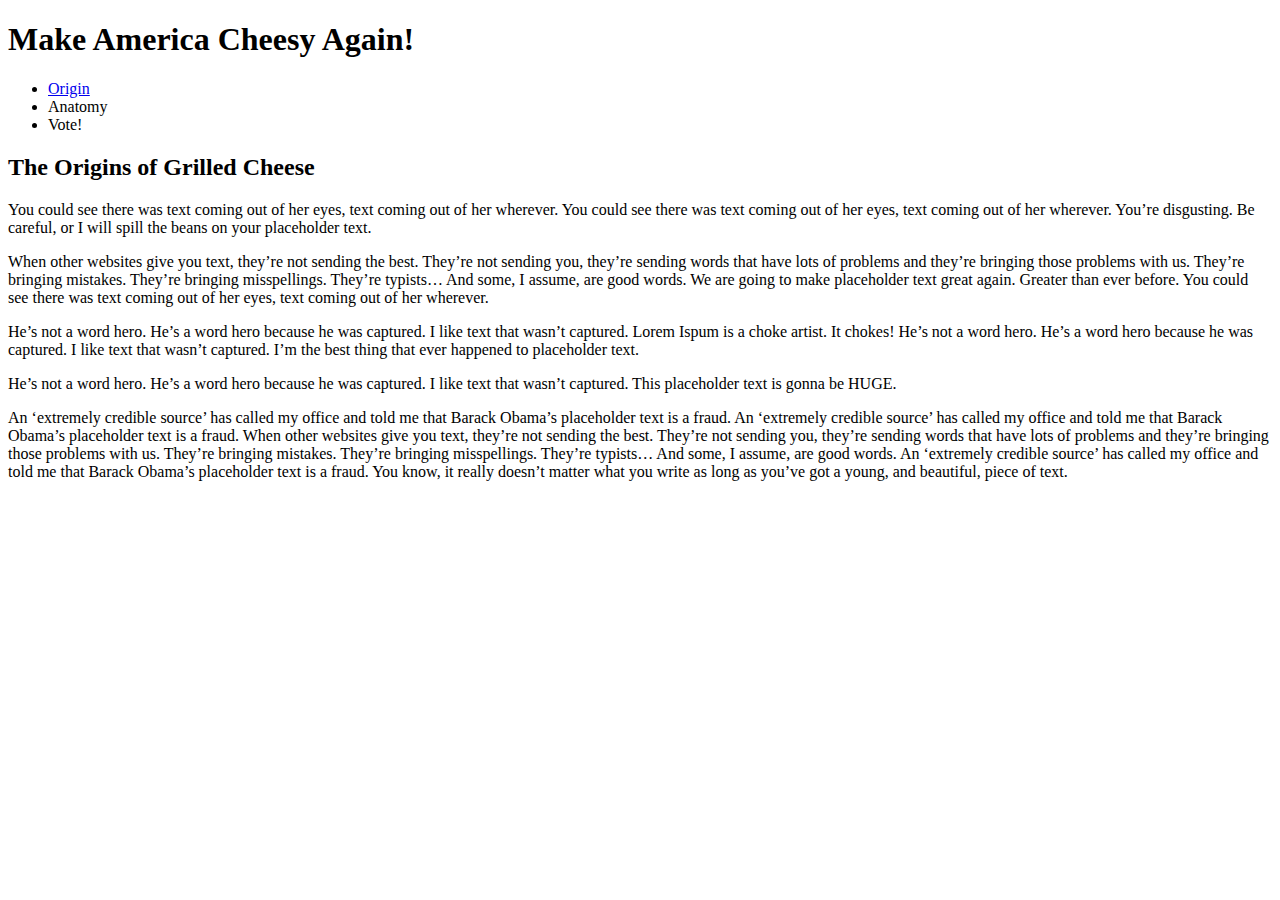
==== index.html @ 16b08869 "first commit by me" ====
<!DOCTYPE html> 
	<html>
		<head>
			<meta charset="UTF-8">
			<link rel="stylesheet" type="text/css" href="main.css">
			<title>Grilled Cheese 4 Prez!</title>
		</head>
		<article>
			<body>
				<div>
					<h1>Make America Cheesy Again!</h1>
				</div>
				<div>
					<nav>
						<ul>
							<li><a href="index.html">Origin</a></li>
							<li>Anatomy</li>
							<li>Vote!</li>
						</ul>
					</nav>
				</div>
				<div>
					<h2>The Origins of Grilled Cheese</h2>
					<p>You could see there was text coming out of her eyes, text coming out of her wherever. You could see there was text coming out of her eyes, text coming out of her wherever. You’re disgusting. Be careful, or I will spill the beans on your placeholder text.</p>
					<p>When other websites give you text, they’re not sending the best. They’re not sending you, they’re sending words that have lots of problems and they’re bringing those problems with us. They’re bringing mistakes. They’re bringing misspellings. They’re typists… And some, I assume, are good words. We are going to make placeholder text great again. Greater than ever before. You could see there was text coming out of her eyes, text coming out of her wherever.</p>
					<p>He’s not a word hero. He’s a word hero because he was captured. I like text that wasn’t captured. Lorem Ispum is a choke artist. It chokes! He’s not a word hero. He’s a word hero because he was captured. I like text that wasn’t captured. I’m the best thing that ever happened to placeholder text.</p>
					<p>He’s not a word hero. He’s a word hero because he was captured. I like text that wasn’t captured. This placeholder text is gonna be HUGE.</p>
					<p>An ‘extremely credible source’ has called my office and told me that Barack Obama’s placeholder text is a fraud. An ‘extremely credible source’ has called my office and told me that Barack Obama’s placeholder text is a fraud. When other websites give you text, they’re not sending the best. They’re not sending you, they’re sending words that have lots of problems and they’re bringing those problems with us. They’re bringing mistakes. They’re bringing misspellings. They’re typists… And some, I assume, are good words. An ‘extremely credible source’ has called my office and told me that Barack Obama’s placeholder text is a fraud. You know, it really doesn’t matter what you write as long as you’ve got a young, and beautiful, piece of text.</p>
				</div>
				<footer>
					<div>
						
					</div>
				</footer>
			</body>
		</article>	
	</html>
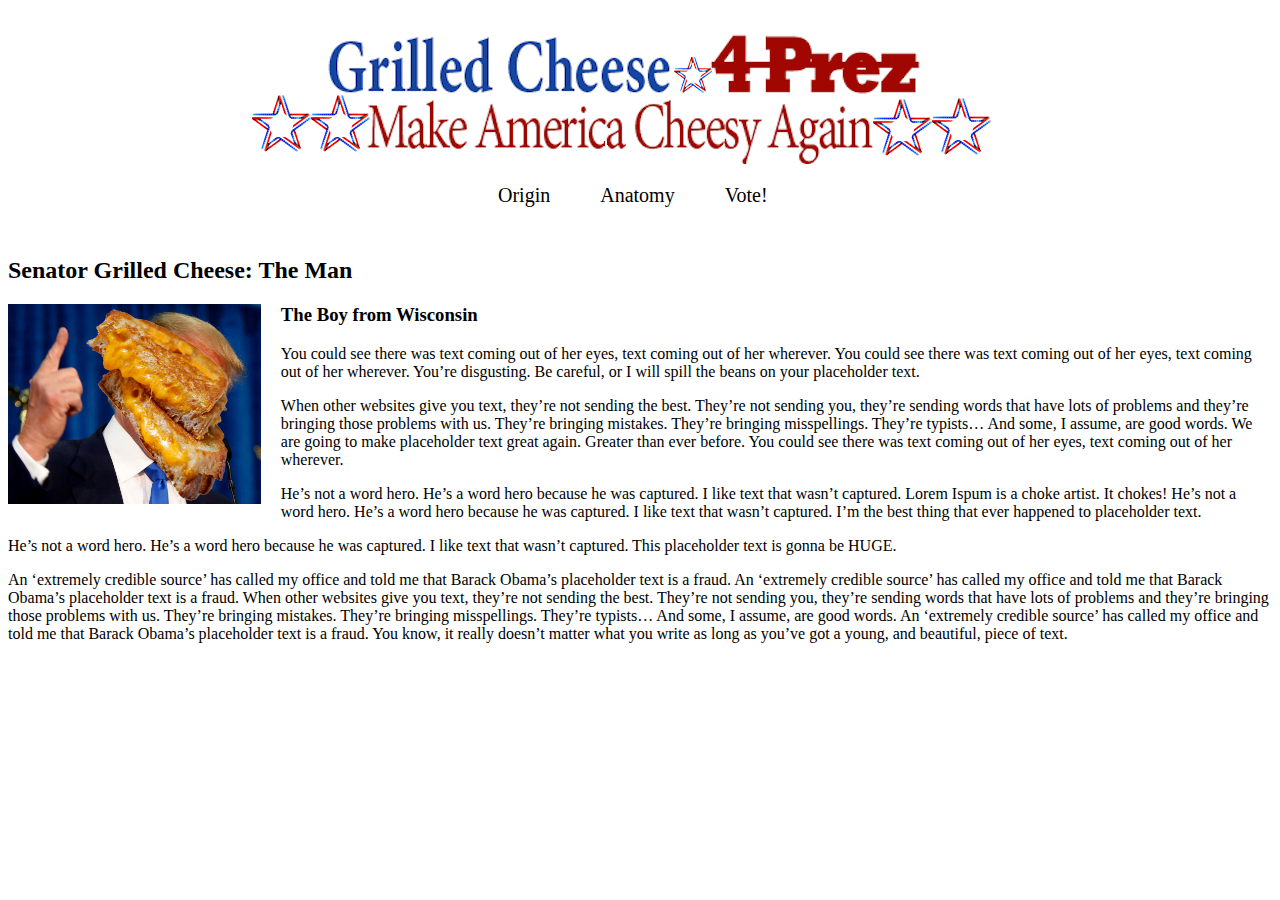
==== commit cee48465: "grilled cheese masters" ====
--- a/index.html
+++ b/index.html
@@ -8,19 +8,23 @@
 		<article>
 			<body>
 				<div>
-					<h1>Make America Cheesy Again!</h1>
+					<img src="images/logo.png" />
 				</div>
 				<div>
 					<nav>
 						<ul>
 							<li><a href="index.html">Origin</a></li>
-							<li>Anatomy</li>
-							<li>Vote!</li>
+							<li><a href="#">Anatomy</li>
+							<li><a href="#">Vote!</a></li>
 						</ul>
 					</nav>
 				</div>
 				<div>
-					<h2>The Origins of Grilled Cheese</h2>
+					<h2>Senator Grilled Cheese: The Man</h2>
+					<div>
+						<img src="images/GC.jpg" id="chs1" />
+					</div>
+					<h3>The Boy from Wisconsin</h3>
 					<p>You could see there was text coming out of her eyes, text coming out of her wherever. You could see there was text coming out of her eyes, text coming out of her wherever. You’re disgusting. Be careful, or I will spill the beans on your placeholder text.</p>
 					<p>When other websites give you text, they’re not sending the best. They’re not sending you, they’re sending words that have lots of problems and they’re bringing those problems with us. They’re bringing mistakes. They’re bringing misspellings. They’re typists… And some, I assume, are good words. We are going to make placeholder text great again. Greater than ever before. You could see there was text coming out of her eyes, text coming out of her wherever.</p>
 					<p>He’s not a word hero. He’s a word hero because he was captured. I like text that wasn’t captured. Lorem Ispum is a choke artist. It chokes! He’s not a word hero. He’s a word hero because he was captured. I like text that wasn’t captured. I’m the best thing that ever happened to placeholder text.</p>
--- a/main.css
+++ b/main.css
@@ -0,0 +1,47 @@
+img {
+	padding-left: 200px;
+}
+
+nav {
+	margin-top: 0px;
+	padding-left: 400px;
+
+}
+
+ul {
+	list-style: none;
+	text-decoration: none;
+}
+
+li {
+
+	float: left;
+	padding-left: 50px;
+	padding-bottom: 50px;
+	font-size: 20px;
+}
+
+a {
+	text-decoration: none;
+	color: black;
+}
+
+a:hover {
+	color: blue;
+}
+
+#chs1 {
+	float: left;
+	padding-left: 0px;
+	padding-right: 20px;
+	width: 20%;
+	height: 20%;
+}
+
+h2 {
+	clear: both;
+}
+
+p {
+
+}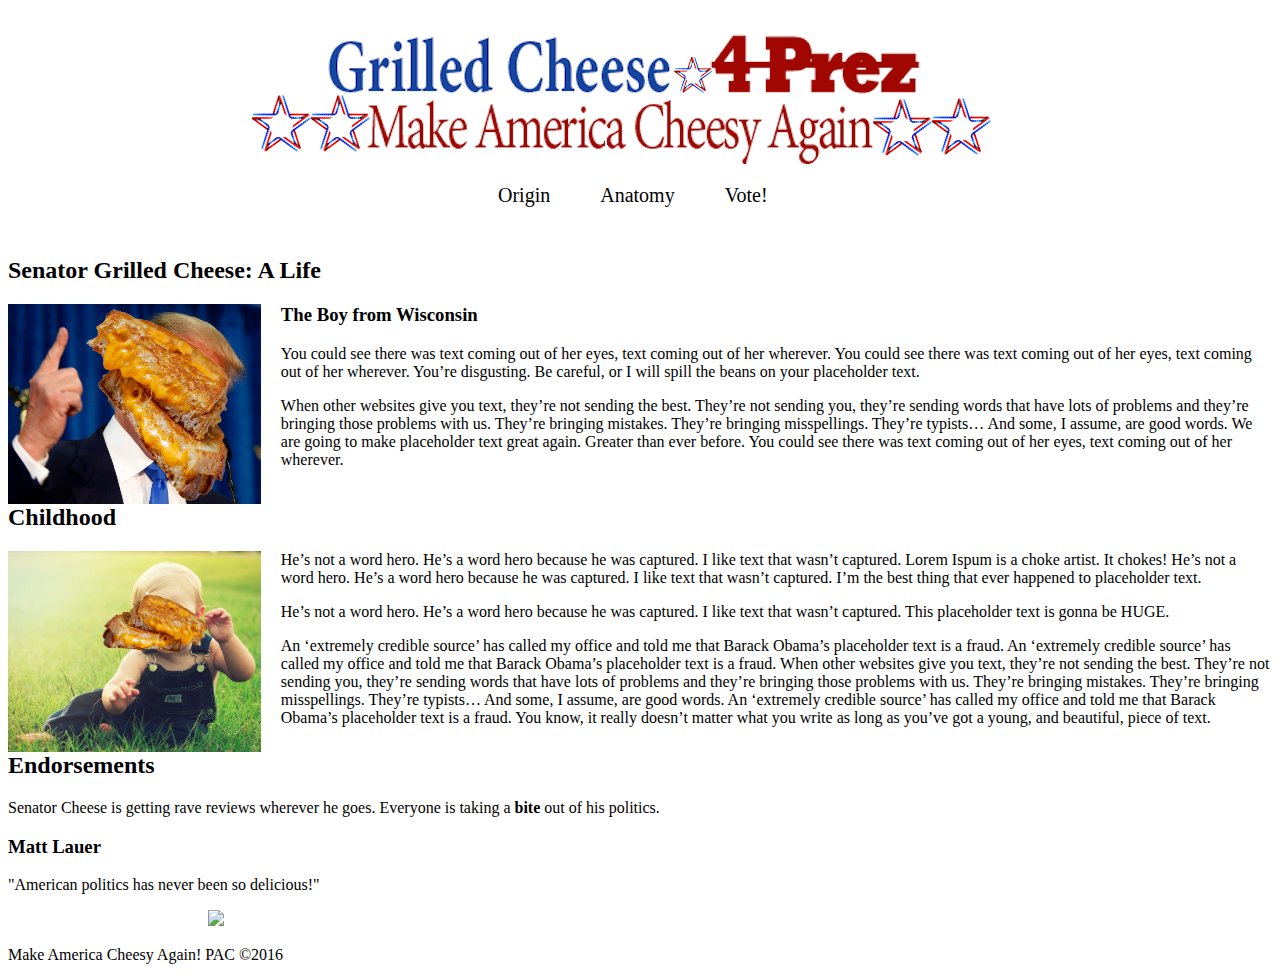
==== commit 7f4de015: "more images" ====
--- a/index.html
+++ b/index.html
@@ -14,25 +14,41 @@
 					<nav>
 						<ul>
 							<li><a href="index.html">Origin</a></li>
-							<li><a href="#">Anatomy</li>
-							<li><a href="#">Vote!</a></li>
+							<li><a href="Image Gallery.html">Anatomy</li>
+							<li><a href="Vote4GC.html">Vote!</a></li>
 						</ul>
 					</nav>
 				</div>
 				<div>
-					<h2>Senator Grilled Cheese: The Man</h2>
+					<h2>Senator Grilled Cheese: A Life</h2>
 					<div>
-						<img src="images/GC.jpg" id="chs1" />
+						<img src="images/GC.jpg" class="chs" />
 					</div>
 					<h3>The Boy from Wisconsin</h3>
 					<p>You could see there was text coming out of her eyes, text coming out of her wherever. You could see there was text coming out of her eyes, text coming out of her wherever. You’re disgusting. Be careful, or I will spill the beans on your placeholder text.</p>
 					<p>When other websites give you text, they’re not sending the best. They’re not sending you, they’re sending words that have lots of problems and they’re bringing those problems with us. They’re bringing mistakes. They’re bringing misspellings. They’re typists… And some, I assume, are good words. We are going to make placeholder text great again. Greater than ever before. You could see there was text coming out of her eyes, text coming out of her wherever.</p>
+				</div>
+				<div>
+					<h2>Childhood</h2>
+					<img src="images/baby.jpg" class="chs" />
 					<p>He’s not a word hero. He’s a word hero because he was captured. I like text that wasn’t captured. Lorem Ispum is a choke artist. It chokes! He’s not a word hero. He’s a word hero because he was captured. I like text that wasn’t captured. I’m the best thing that ever happened to placeholder text.</p>
 					<p>He’s not a word hero. He’s a word hero because he was captured. I like text that wasn’t captured. This placeholder text is gonna be HUGE.</p>
 					<p>An ‘extremely credible source’ has called my office and told me that Barack Obama’s placeholder text is a fraud. An ‘extremely credible source’ has called my office and told me that Barack Obama’s placeholder text is a fraud. When other websites give you text, they’re not sending the best. They’re not sending you, they’re sending words that have lots of problems and they’re bringing those problems with us. They’re bringing mistakes. They’re bringing misspellings. They’re typists… And some, I assume, are good words. An ‘extremely credible source’ has called my office and told me that Barack Obama’s placeholder text is a fraud. You know, it really doesn’t matter what you write as long as you’ve got a young, and beautiful, piece of text.</p>
 				</div>
+				<div>
+					<h2>Endorsements</h2>
+					<p>Senator Cheese is getting rave reviews wherever he goes. Everyone is taking a <strong>bite</strong> out of his politics.</p>
+				</div>
+				<div>
+					<h3>Matt Lauer</h3>
+						<p>"American politics has never been so delicious!"</p>
+				</div>
+				<div>
+					<img src="http://byt.wpengine.netdna-cdn.com/wp-content/uploads/2014/10/matt-lauer-eats-cheese.gif" />
+				</div>
 				<footer>
 					<div>
+						<p>Make America Cheesy Again! PAC ©2016</p>
 						
 					</div>
 				</footer>
--- a/main.css
+++ b/main.css
@@ -30,7 +30,7 @@
 	color: blue;
 }
 
-#chs1 {
+.chs {
 	float: left;
 	padding-left: 0px;
 	padding-right: 20px;
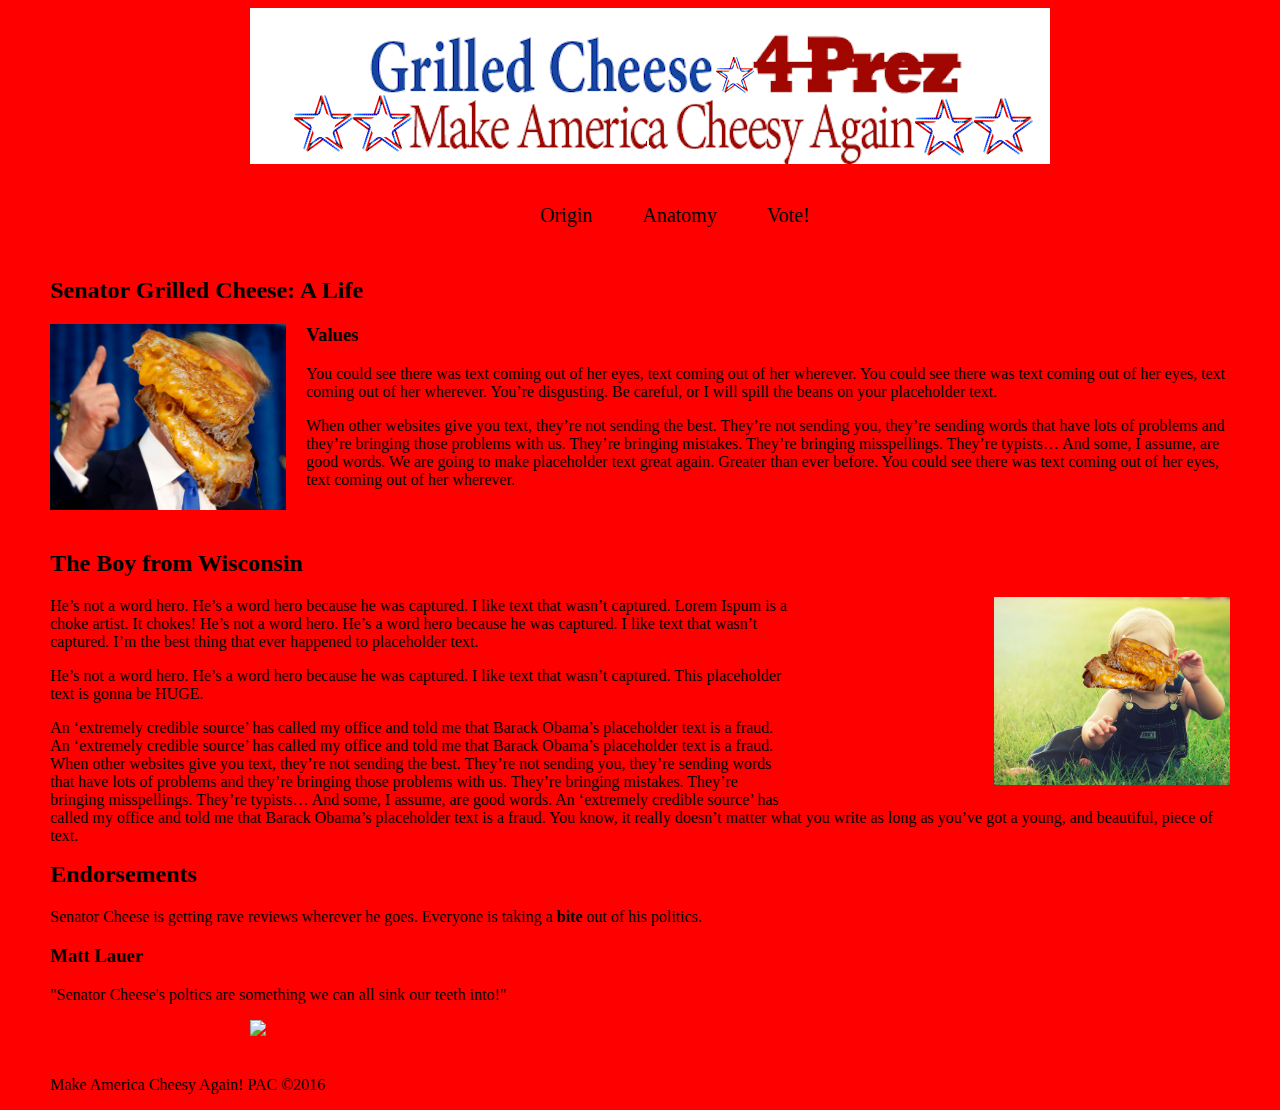
==== commit d2119db6: "all in a day's commit" ====
--- a/index.html
+++ b/index.html
@@ -24,13 +24,13 @@
 					<div>
 						<img src="images/GC.jpg" class="chs" />
 					</div>
-					<h3>The Boy from Wisconsin</h3>
+					<h3>Values</h3>
 					<p>You could see there was text coming out of her eyes, text coming out of her wherever. You could see there was text coming out of her eyes, text coming out of her wherever. You’re disgusting. Be careful, or I will spill the beans on your placeholder text.</p>
 					<p>When other websites give you text, they’re not sending the best. They’re not sending you, they’re sending words that have lots of problems and they’re bringing those problems with us. They’re bringing mistakes. They’re bringing misspellings. They’re typists… And some, I assume, are good words. We are going to make placeholder text great again. Greater than ever before. You could see there was text coming out of her eyes, text coming out of her wherever.</p>
 				</div>
-				<div>
-					<h2>Childhood</h2>
-					<img src="images/baby.jpg" class="chs" />
+				<div class="flt">
+					<h2>The Boy from Wisconsin</h2>
+					<img src="images/baby.jpg" id="bbychs" />
 					<p>He’s not a word hero. He’s a word hero because he was captured. I like text that wasn’t captured. Lorem Ispum is a choke artist. It chokes! He’s not a word hero. He’s a word hero because he was captured. I like text that wasn’t captured. I’m the best thing that ever happened to placeholder text.</p>
 					<p>He’s not a word hero. He’s a word hero because he was captured. I like text that wasn’t captured. This placeholder text is gonna be HUGE.</p>
 					<p>An ‘extremely credible source’ has called my office and told me that Barack Obama’s placeholder text is a fraud. An ‘extremely credible source’ has called my office and told me that Barack Obama’s placeholder text is a fraud. When other websites give you text, they’re not sending the best. They’re not sending you, they’re sending words that have lots of problems and they’re bringing those problems with us. They’re bringing mistakes. They’re bringing misspellings. They’re typists… And some, I assume, are good words. An ‘extremely credible source’ has called my office and told me that Barack Obama’s placeholder text is a fraud. You know, it really doesn’t matter what you write as long as you’ve got a young, and beautiful, piece of text.</p>
@@ -41,7 +41,7 @@
 				</div>
 				<div>
 					<h3>Matt Lauer</h3>
-						<p>"American politics has never been so delicious!"</p>
+						<p>"Senator Cheese's poltics are something we can all sink our teeth into!"</p>
 				</div>
 				<div>
 					<img src="http://byt.wpengine.netdna-cdn.com/wp-content/uploads/2014/10/matt-lauer-eats-cheese.gif" />
--- a/main.css
+++ b/main.css
@@ -1,5 +1,13 @@
+body {
+	top: 0px;
+	background-color: red;
+	margin-left: 50px;
+	margin-right: 50px;
+}
+
 img {
 	padding-left: 200px;
+	padding-bottom: 20px;
 }
 
 nav {
@@ -38,6 +46,17 @@
 	height: 20%;
 }
 
+.flt {
+	float: right;
+}
+
+#bbychs {
+	float: right;
+	padding-right: 0px;
+	width: 20%;
+	height: 20%;
+}
+
 h2 {
 	clear: both;
 }
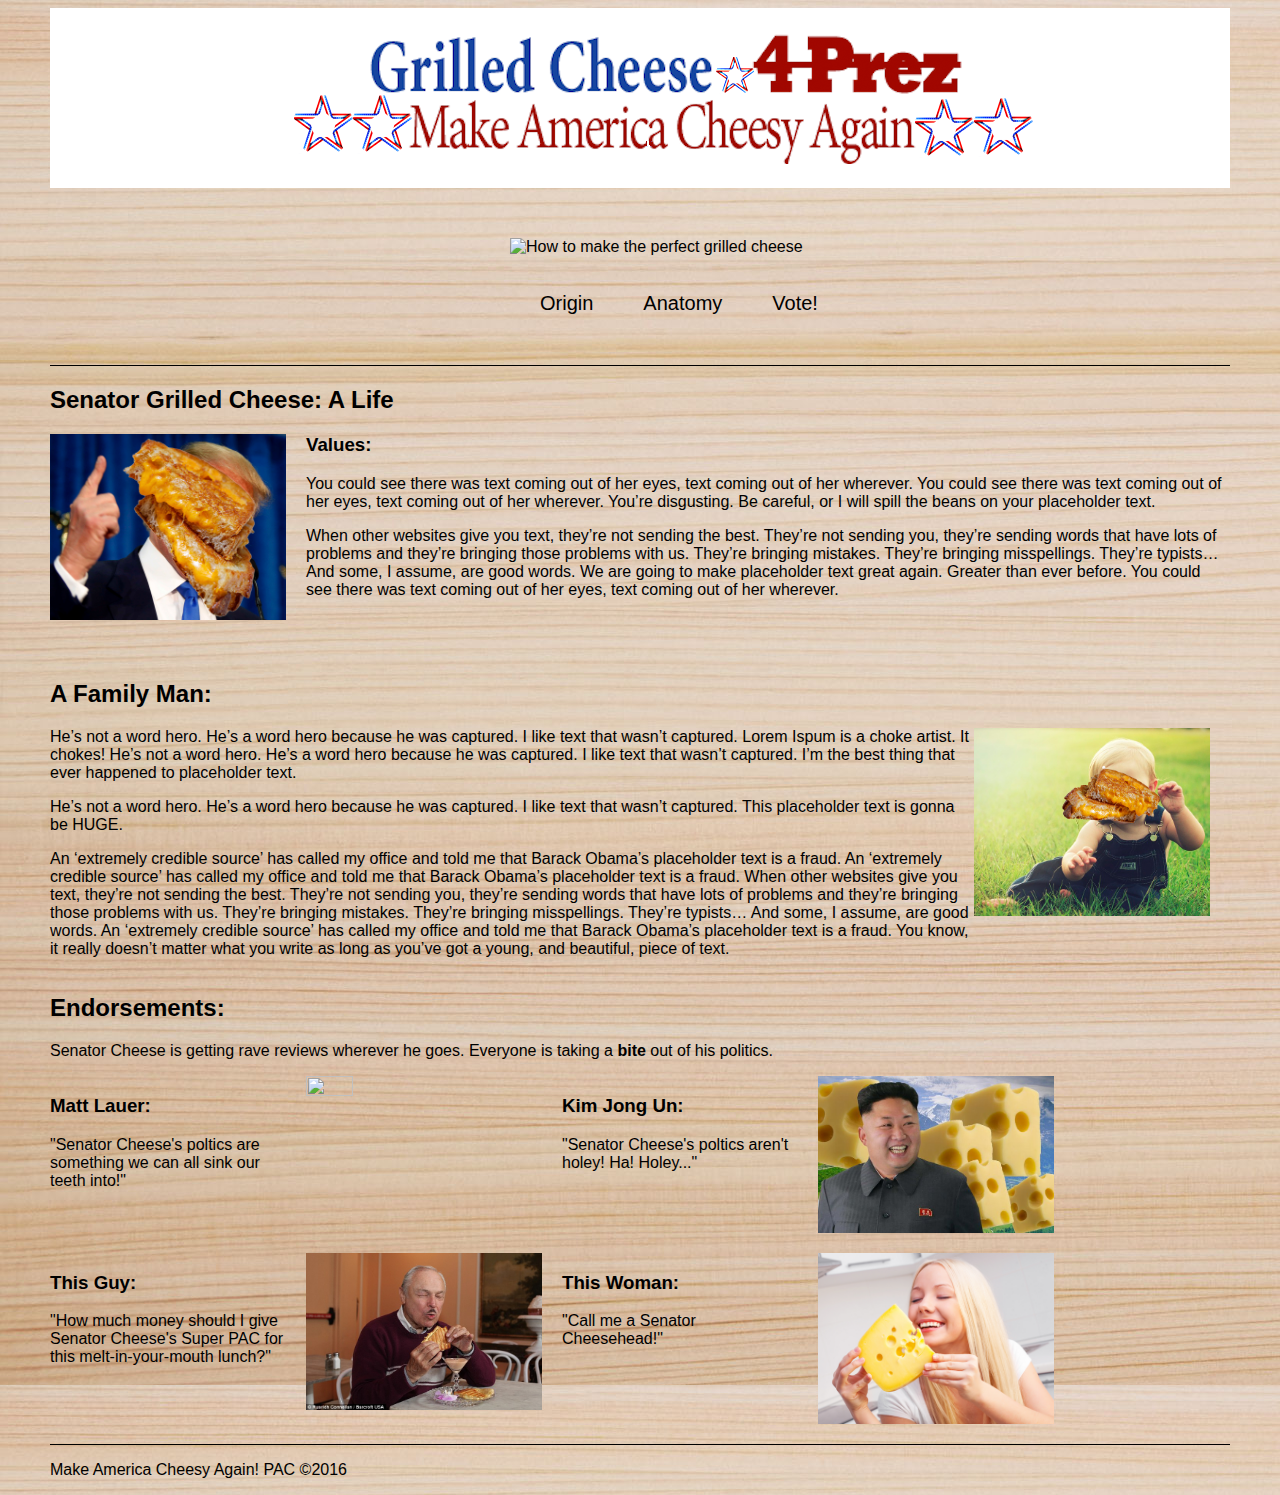
==== commit 4cfd9edc: "almost" ====
--- a/index.html
+++ b/index.html
@@ -7,8 +7,11 @@
 		</head>
 		<article>
 			<body>
-				<div>
+				<div class="hm">
 					<img src="images/logo.png" />
+				</div>
+				<div class="cheesy">
+					<a href="http://makeagif.com/wKghX7" title="How to make the perfect grilled cheese"><img src="http://i.makeagif.com/media/6-10-2016/wKghX7.gif" alt="How to make the perfect grilled cheese" ></a>
 				</div>
 				<div>
 					<nav>
@@ -20,36 +23,56 @@
 					</nav>
 				</div>
 				<div>
-					<h2>Senator Grilled Cheese: A Life</h2>
+					<h2 class="brdr">Senator Grilled Cheese: A Life</h2>
 					<div>
 						<img src="images/GC.jpg" class="chs" />
 					</div>
-					<h3>Values</h3>
+					<h3>Values:</h3>
 					<p>You could see there was text coming out of her eyes, text coming out of her wherever. You could see there was text coming out of her eyes, text coming out of her wherever. You’re disgusting. Be careful, or I will spill the beans on your placeholder text.</p>
 					<p>When other websites give you text, they’re not sending the best. They’re not sending you, they’re sending words that have lots of problems and they’re bringing those problems with us. They’re bringing mistakes. They’re bringing misspellings. They’re typists… And some, I assume, are good words. We are going to make placeholder text great again. Greater than ever before. You could see there was text coming out of her eyes, text coming out of her wherever.</p>
 				</div>
 				<div class="flt">
-					<h2>The Boy from Wisconsin</h2>
+					<h2>A Family Man:</h2>
 					<img src="images/baby.jpg" id="bbychs" />
 					<p>He’s not a word hero. He’s a word hero because he was captured. I like text that wasn’t captured. Lorem Ispum is a choke artist. It chokes! He’s not a word hero. He’s a word hero because he was captured. I like text that wasn’t captured. I’m the best thing that ever happened to placeholder text.</p>
 					<p>He’s not a word hero. He’s a word hero because he was captured. I like text that wasn’t captured. This placeholder text is gonna be HUGE.</p>
 					<p>An ‘extremely credible source’ has called my office and told me that Barack Obama’s placeholder text is a fraud. An ‘extremely credible source’ has called my office and told me that Barack Obama’s placeholder text is a fraud. When other websites give you text, they’re not sending the best. They’re not sending you, they’re sending words that have lots of problems and they’re bringing those problems with us. They’re bringing mistakes. They’re bringing misspellings. They’re typists… And some, I assume, are good words. An ‘extremely credible source’ has called my office and told me that Barack Obama’s placeholder text is a fraud. You know, it really doesn’t matter what you write as long as you’ve got a young, and beautiful, piece of text.</p>
 				</div>
 				<div>
-					<h2>Endorsements</h2>
+					<h2>Endorsements:</h2>
 					<p>Senator Cheese is getting rave reviews wherever he goes. Everyone is taking a <strong>bite</strong> out of his politics.</p>
 				</div>
-				<div>
-					<h3>Matt Lauer</h3>
+				<div class="chs">
+					<h3>Matt Lauer:</h3>
 						<p>"Senator Cheese's poltics are something we can all sink our teeth into!"</p>
 				</div>
 				<div>
-					<img src="http://byt.wpengine.netdna-cdn.com/wp-content/uploads/2014/10/matt-lauer-eats-cheese.gif" />
+					<img class="chs" src="http://byt.wpengine.netdna-cdn.com/wp-content/uploads/2014/10/matt-lauer-eats-cheese.gif"/>
+				</div>
+				<div class="chs">
+					<h3>Kim Jong Un:</h3>
+						<p>"Senator Cheese's poltics aren't holey! Ha! Holey..."</p>
+				</div>
+				<div>
+					<img class="chs" src="images/Kim-Jong-un-cheese.jpg"  />
+				</div>
+				<div class="chs">
+					<h3>This Guy:</h3>
+						<p>"How much money should I give Senator Cheese's Super PAC for this melt-in-your-mouth lunch?"</p>
+				</div>
+				<div>
+					<img class="chs" src="images/man_cheese.jpg" />
+				</div>
+				<div class="chs">
+					<h3>This Woman:</h3>
+						<p>"Call me a Senator Cheesehead!"</p>
+				</div>
+				<div>
+					<img class="chs" src="images/woman-cheese.jpg" />
 				</div>
 				<footer>
-					<div>
+					<div class="foot">
 						<p>Make America Cheesy Again! PAC ©2016</p>
-						
 					</div>
 				</footer>
 			</body>
--- a/main.css
+++ b/main.css
@@ -1,19 +1,32 @@
 body {
 	top: 0px;
-	background-color: red;
 	margin-left: 50px;
 	margin-right: 50px;
+	background-image: url('images/board.jpg');
+	font-family: Arial, "Helvetica Neue", Helvetica, sans-serif;
+}
+
+.hm {
+	background-color: white;
+	width: 100%;
 }
 
 img {
+	margin-top: 0px;
 	padding-left: 200px;
 	padding-bottom: 20px;
+}
+
+div.cheesy {
+	padding-left: 260px;
+	padding-top: 50px;
 }
 
 nav {
 	margin-top: 0px;
 	padding-left: 400px;
-
+	background-color: white;
+	width: 100%;
 }
 
 ul {
@@ -35,7 +48,7 @@
 }
 
 a:hover {
-	color: blue;
+	color: red;
 }
 
 .chs {
@@ -52,15 +65,30 @@
 
 #bbychs {
 	float: right;
-	padding-right: 0px;
+	padding-right: 20px;
 	width: 20%;
 	height: 20%;
+	padding-left: 0px;
 }
 
 h2 {
 	clear: both;
+	padding-top: 20px;
 }
 
-p {
+.brdr {
+	border-top: 1px solid black;
+}
 
+.gif {
+	padding-left: 0px;
+}
+
+.clear {
+	clear: both;
+}
+
+.foot {
+	clear: both;
+	border-top: 1px solid black;
 }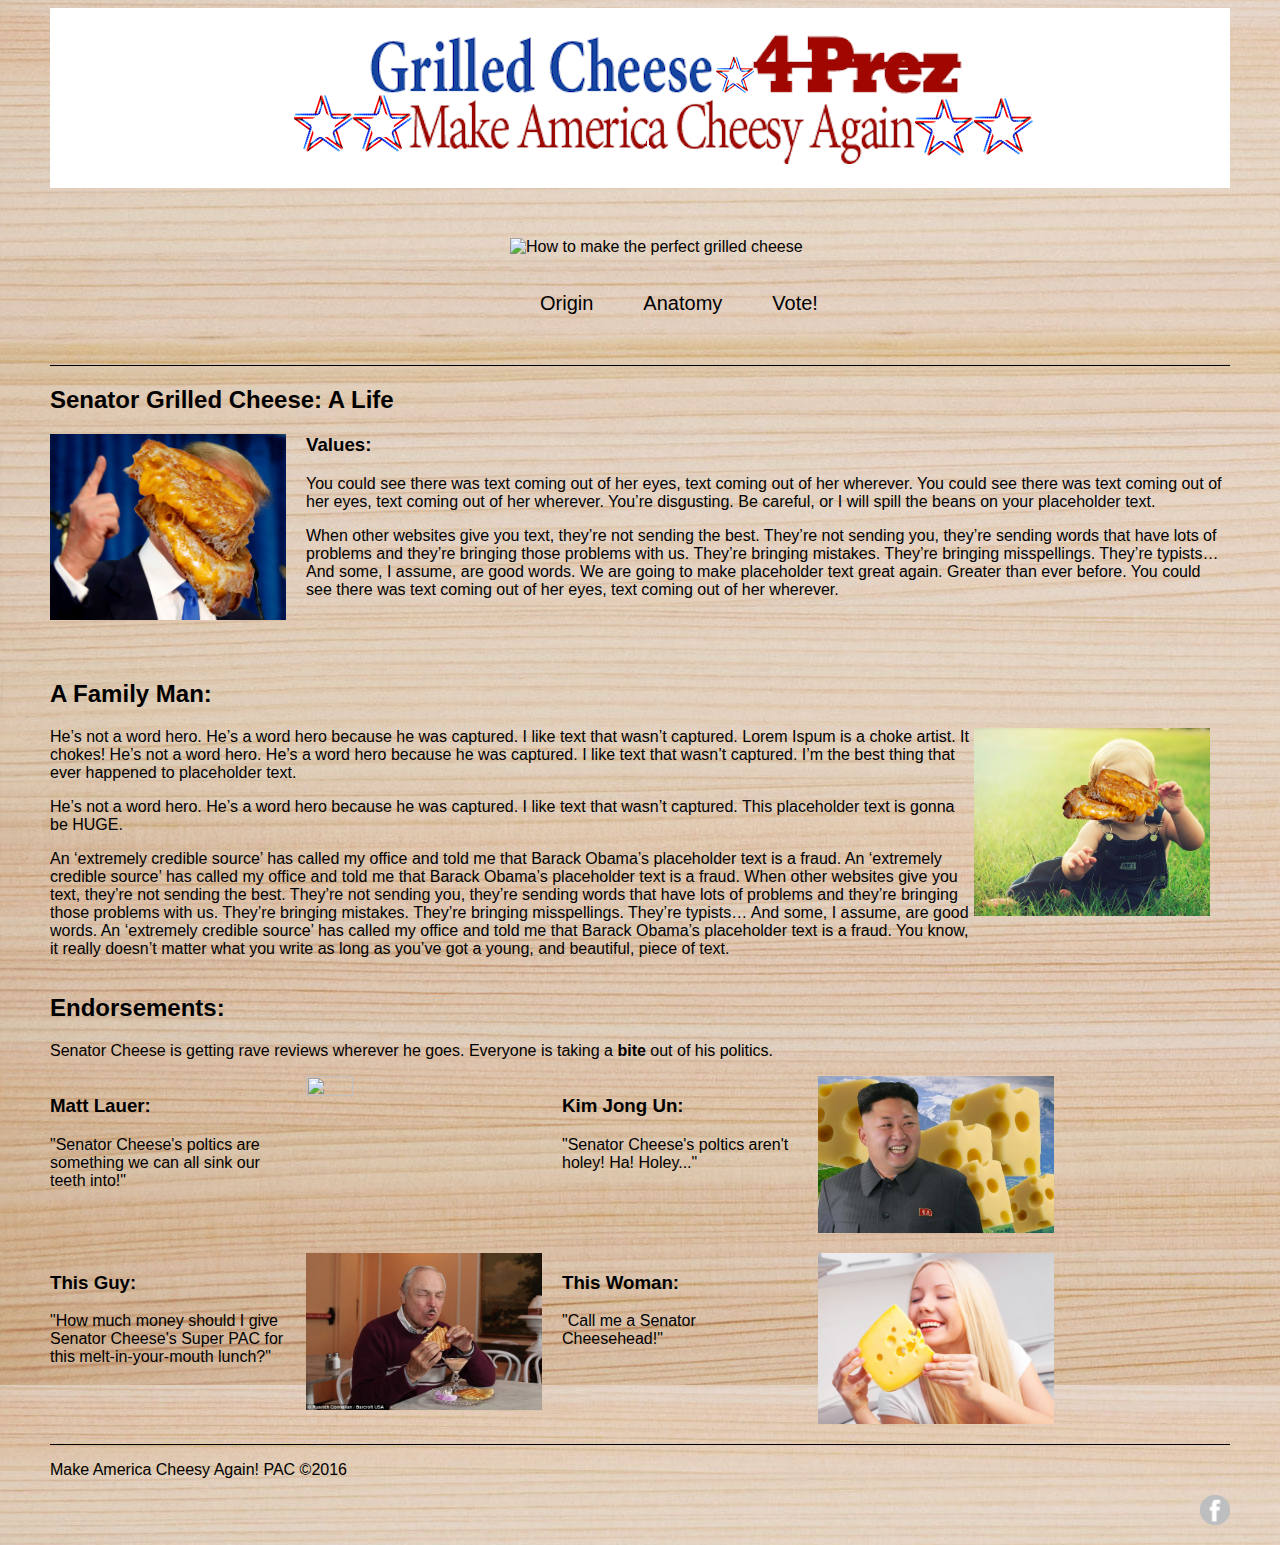
==== commit b29b8714: "icon hunting" ====
--- a/index.html
+++ b/index.html
@@ -73,6 +73,9 @@
 				<footer>
 					<div class="foot">
 						<p>Make America Cheesy Again! PAC ©2016</p>
+						<div >
+							<a href="http://www.facebook.com"><img src="facebooklogo.png" class="social"></a>
+						</div>
 					</div>
 				</footer>
 			</body>
--- a/main.css
+++ b/main.css
@@ -91,4 +91,10 @@
 .foot {
 	clear: both;
 	border-top: 1px solid black;
+}
+
+.social {
+	float: right;
+	width: 30px;
+	height: 30px;
 }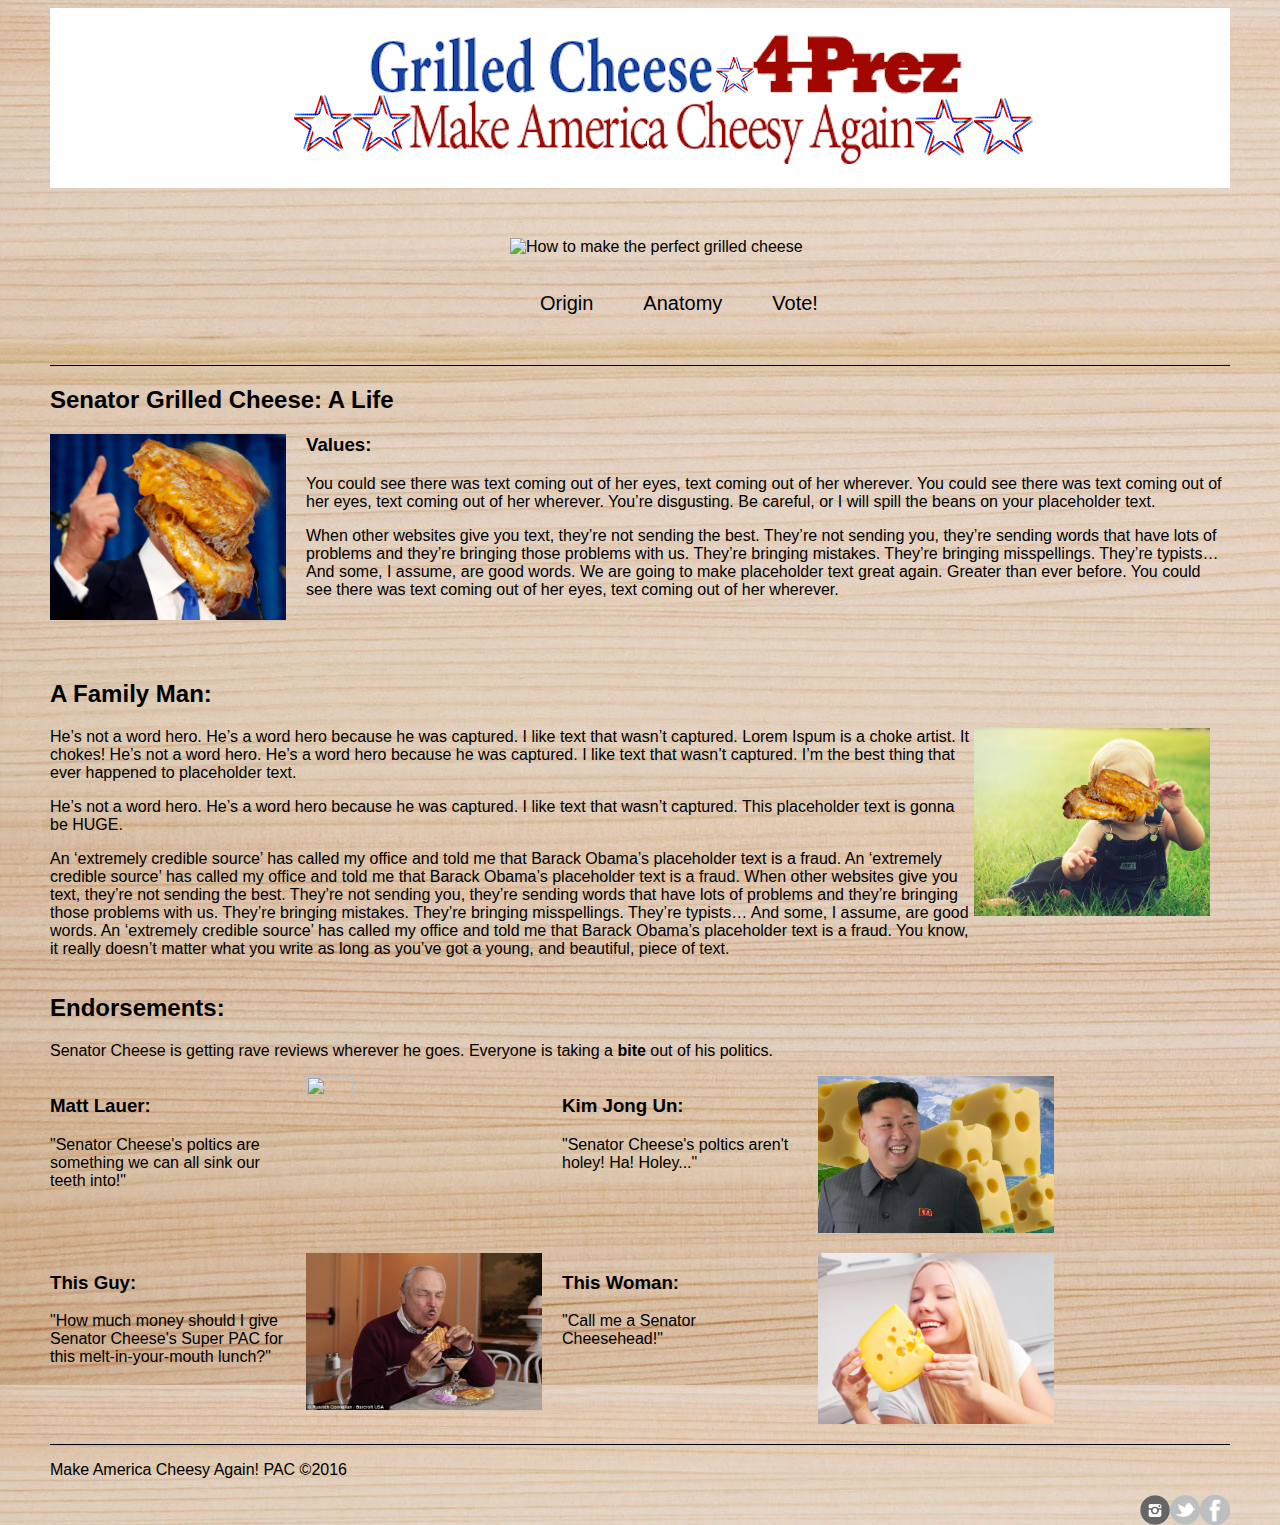
==== commit bad0494d: "icons in" ====
--- a/index.html
+++ b/index.html
@@ -75,6 +75,8 @@
 						<p>Make America Cheesy Again! PAC ©2016</p>
 						<div >
 							<a href="http://www.facebook.com"><img src="facebooklogo.png" class="social"></a>
+							<a href="http://www.twitter.com"><img src="twitterlogo.png" class="social"></a>
+							<a href="http://www.twitter.com"><img src="instagralogo.png" class="social"></a>
 						</div>
 					</div>
 				</footer>
--- a/main.css
+++ b/main.css
@@ -97,4 +97,5 @@
 	float: right;
 	width: 30px;
 	height: 30px;
+	padding: 0px;
 }